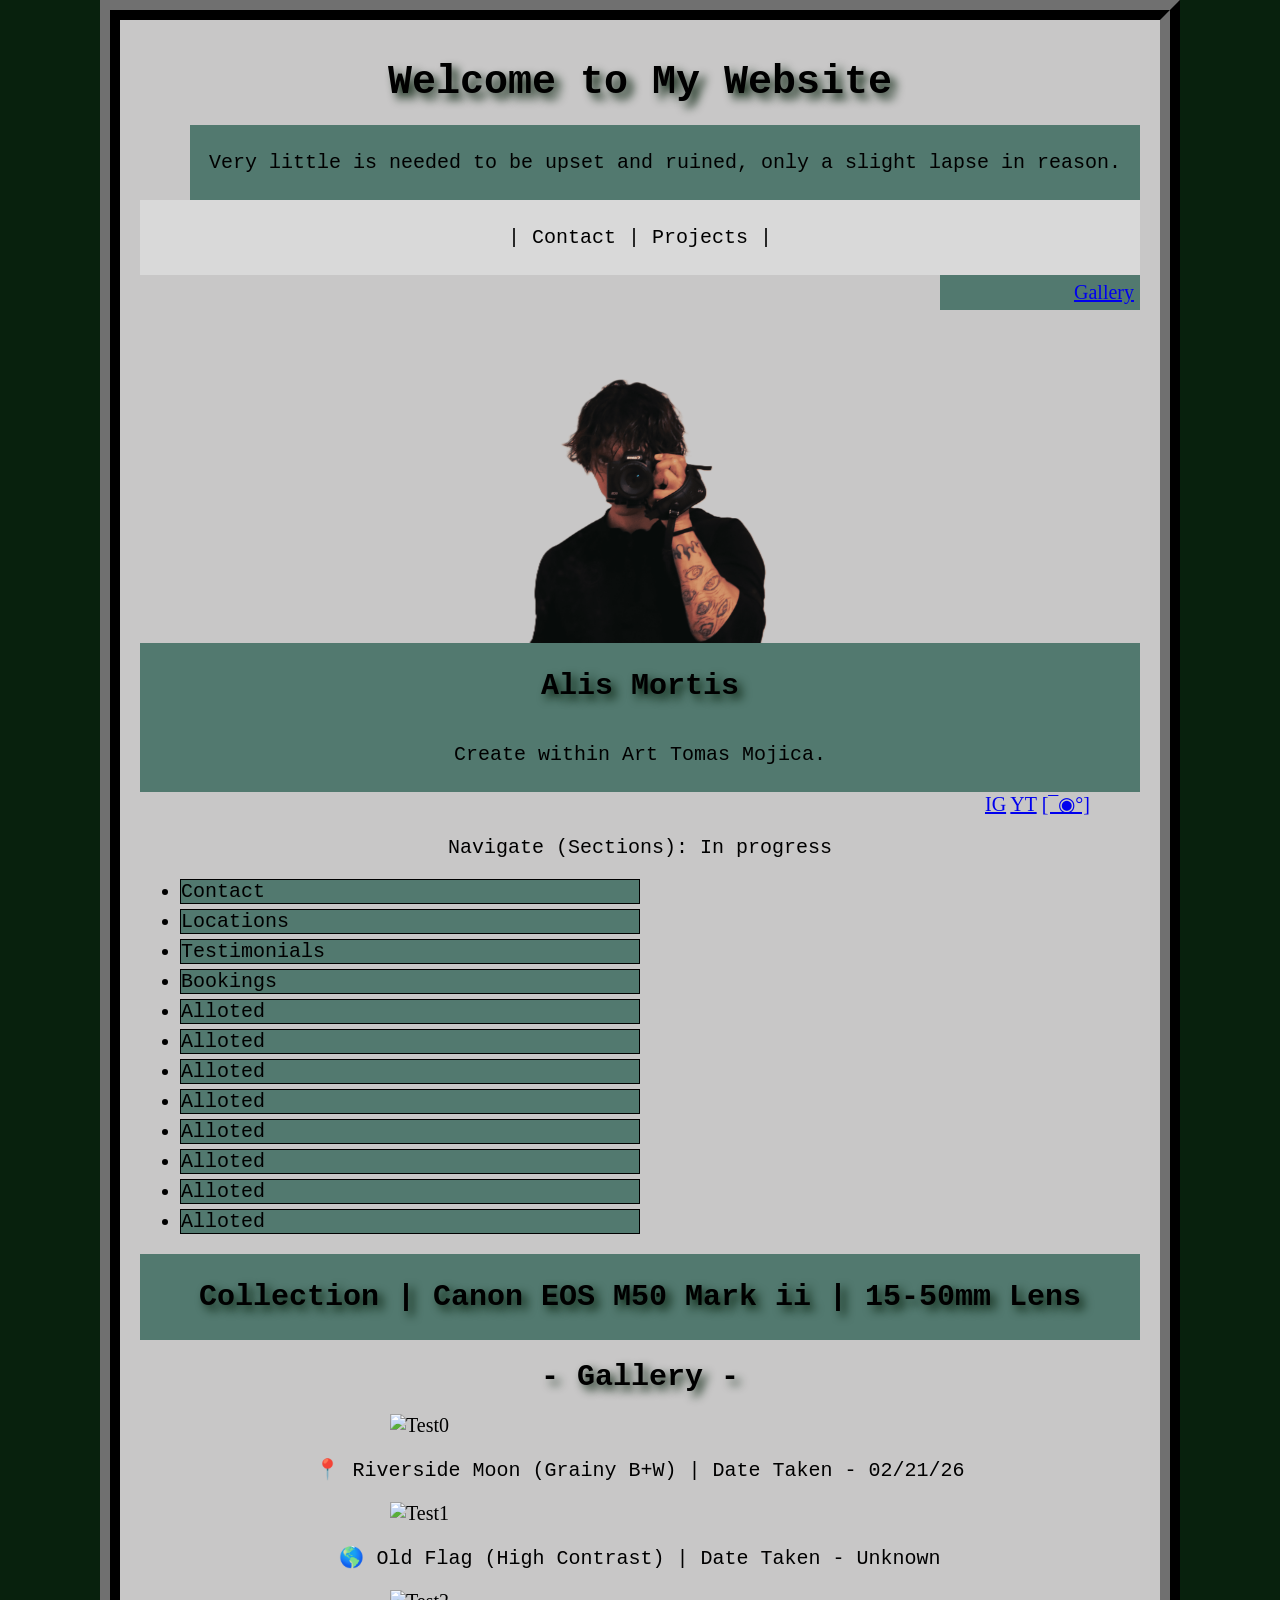
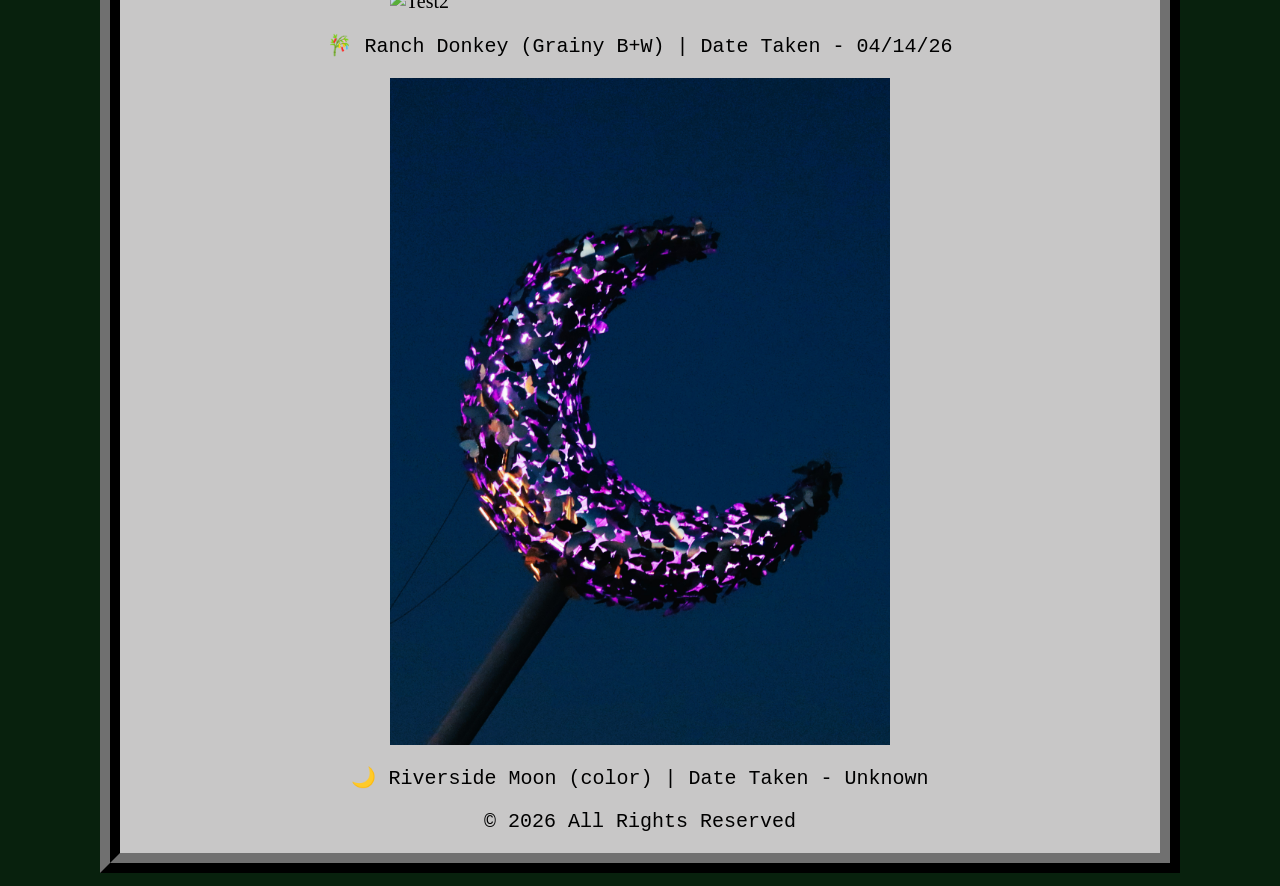
==== index.html @ ce9ffc4e "Rename website.html to index.html" ====
<body>
  <header>
    <h1>Welcome to My Website</h1>
  </header>
</body>

<style>
  .bracket {
    margin-left: 50px;
    padding: 0.3em;
    background-color: #52796f;
  }
</style>

<div class="bracket">
  <p>Very little is needed to be upset and ruined, only a slight lapse in reason.</p>
</div>

<style>
  .left {
    color: #d9d9d9;
    background-color: #52796f;
    padding: 0.3em;
    text-align: right;
    margin-left: 800px;
  }
</style>

<style>
  .menu {
    background-color: #d9d9d9;
    padding: 0.3em;
  }
</style>

<div class="menu">
  <p>
  | Contact | Projects |
  </p>
</div>

<body>
  <header>
    <nav>
      <div class="left">
        <a href="#gallery-section">Gallery</a>
      </div>
    </nav>
  </header>
</body>


<html lang="en-US">
  <head>
    <meta charset="utf-8" />
    <meta name="viewport" content="width=device-width" />
    <title>My test page</title>
  </head>
  <body>
    <img src="images/HTML-cover.png" alt="Headshot" />
  </body>
</html>

<style>
  .box {
    color: #d9d9d9;
    padding: 0.3em;
    background-color: #52796f;
    text-align: center;
  }
</style>

<div class="box">
  <h2>Alis Mortis</h2>
  <p>Create within Art <span>Tomas Mojica</span>.</p>
</div>

<style>
  .links {
    margin-right: 50px;
    text-align: right;
  }
</style>

<div class="links">
  <a href="https://instagram.com/capt.tms" target="_blank" >IG</a>
  <a href="https://youtube.com/@trvpt.nktrnl?si=ZHeoFs7fiqC4pzoD" target="_blank">YT</a>
  <a href="file:///C:/Users/Tom/Desktop/html-css/buttons.html">[¯◉°]</a>
</div>

<p>
  Navigate (Sections): In progress
</p>

<ul>
  <li>Contact</li>
  <li>Locations</li>
  <li>Testimonials</li>
  <li>Bookings</li>
  <li>Alloted</li>
  <li>Alloted</li>
  <li>Alloted</li>
  <li>Alloted</li>
  <li>Alloted</li>
  <li>Alloted</li>
  <li>Alloted</li>
  <li>Alloted</li>
</ul>

<head>
  <link href="style/styles.css" rel="stylesheet" />
</head>

<div class="box">
  <h2>
    Collection | Canon EOS M50 Mark ii | 15-50mm Lens 
  </h2>
</div>

<body>
  <header>
    <section id="gallery-section">
      <h2>- Gallery -</h2>
      <div class="IMG_1497">
        <picture>
          <source srcset="images/IMG_1497.JPG" type="images/IMG_1497">
          <img src="images/IMG_1265.JPG" alt="Test0" />
          <p>
            📍 Riverside Moon (Grainy B+W) | Date Taken - 02/21/26
          </p>
          <img src="images/IMG_1487.jpg" alt="Test1" />
          <p>
            🌎 Old Flag (High Contrast) | Date Taken - Unknown
          </p>
          <img src="images/IMG_1744.JPG" alt="Test2" />
          <p>
            🎋 Ranch Donkey (Grainy B+W) | Date Taken - 04/14/26
          </p>
          <img src="images/IMG_1497.JPG" alt="Pictures">
          <p>
            🌙 Riverside Moon (color) | Date Taken - Unknown
          </p>
        </picture>
      </div>
    </section>
  </header>  
</body>

<body>
  <footer>
    <p>&copy; <span> 2026 All Rights Reserved</p>
  </footer>
</body>
---- style/styles.css ----
:root {
  font-size: 20px;
}

html {
  background-color: #08210d;
}

body {
  width: 1000px;
  margin: 0 auto;
  background-color: #c8c7c7;
  padding: 20px 20px 20px;
  border: 20px ridge #1c1c1c;
}

h1 {
  font-family:'Courier New', Courier, monospace;
  color: black;
  text-align: center;
  margin: 0 auto;
  padding: 20px 0;
  text-shadow: 6px 6px 10px #08210d;
}

h2 {
  font-family:'Courier New', Courier, monospace;
  color: black;
  text-align: center;
  margin: 0 auto;
  padding: 20px 0;
  text-shadow: 5px 5px 10px #08210d;
}

p {
  font-family: monospace;
  color: black;
  text-align: center;
}

li {
  color: black;
  background-color: #52796f;
  font-family: monospace;
  border: 1px solid black;
  margin-bottom: 5px;
  margin-right: 500px;
}

img {
  display: block;
  margin: 0 auto;
  max-width: 50%;
}
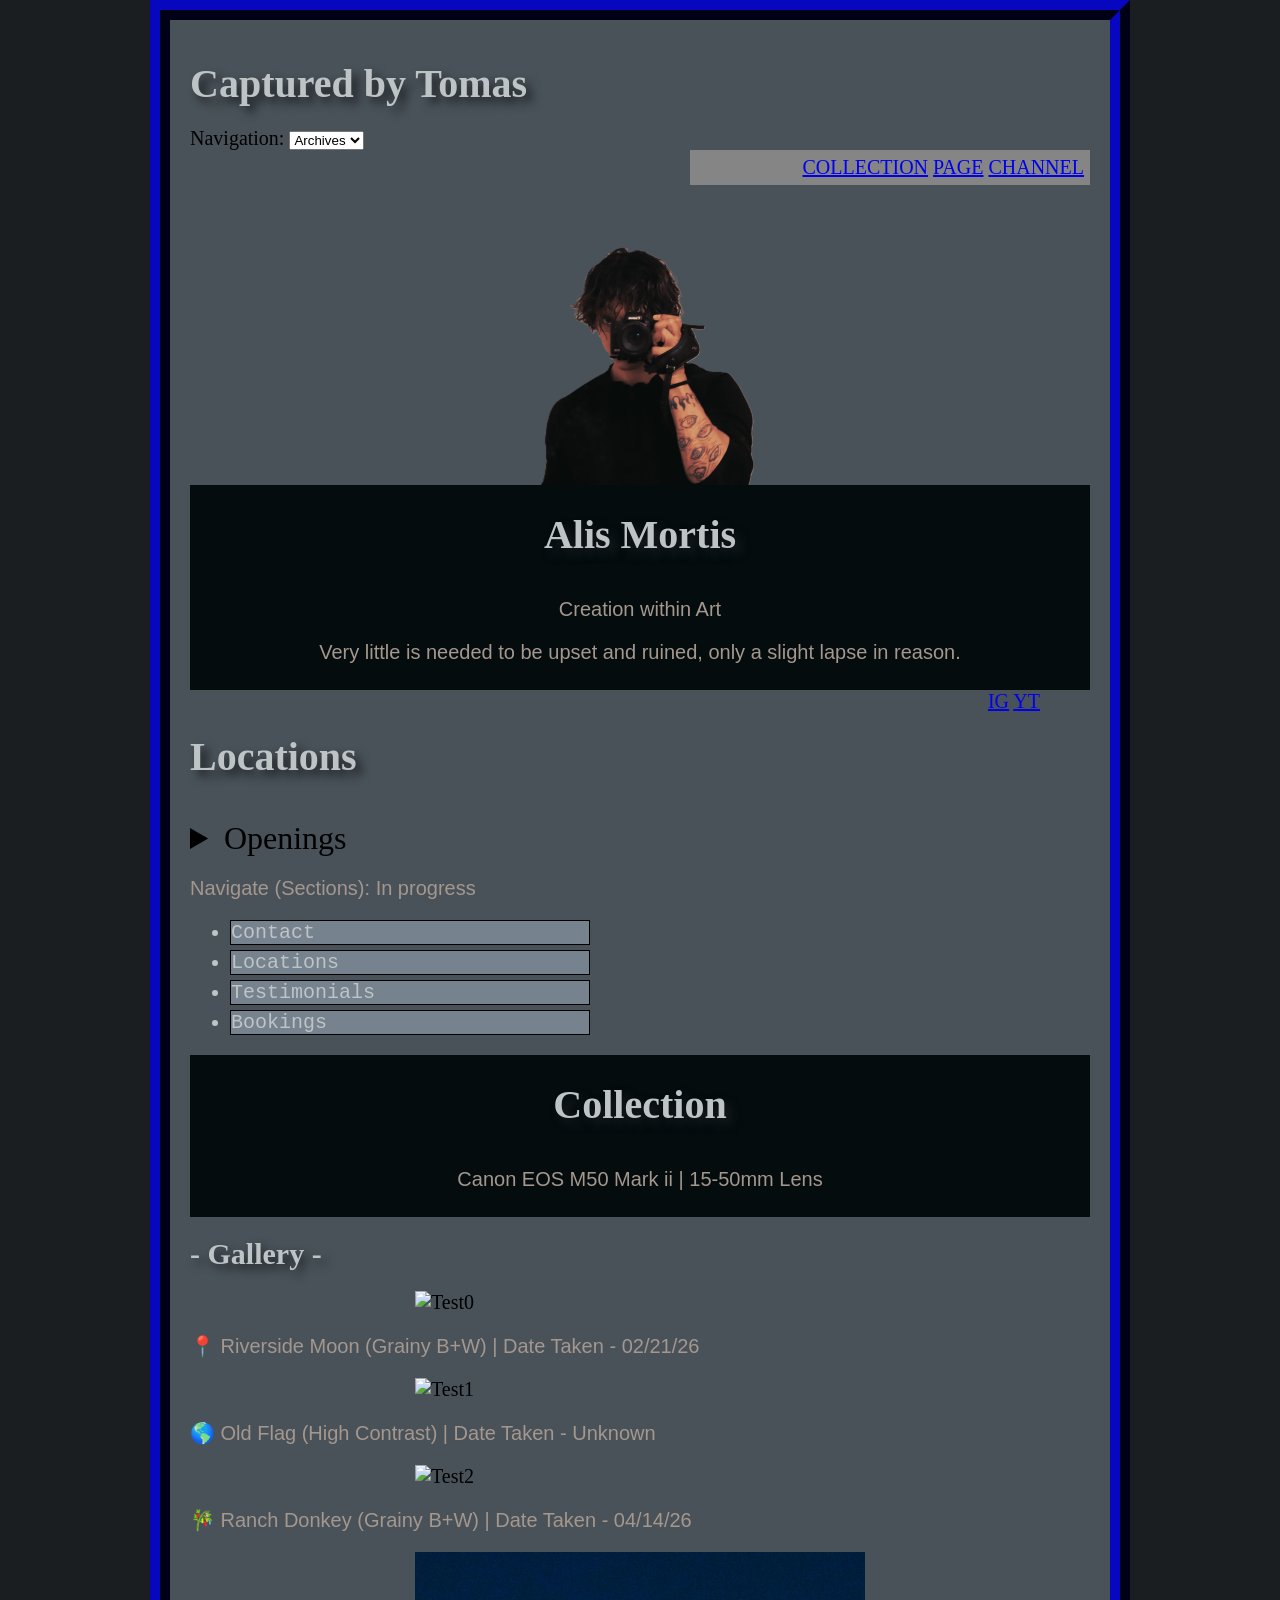
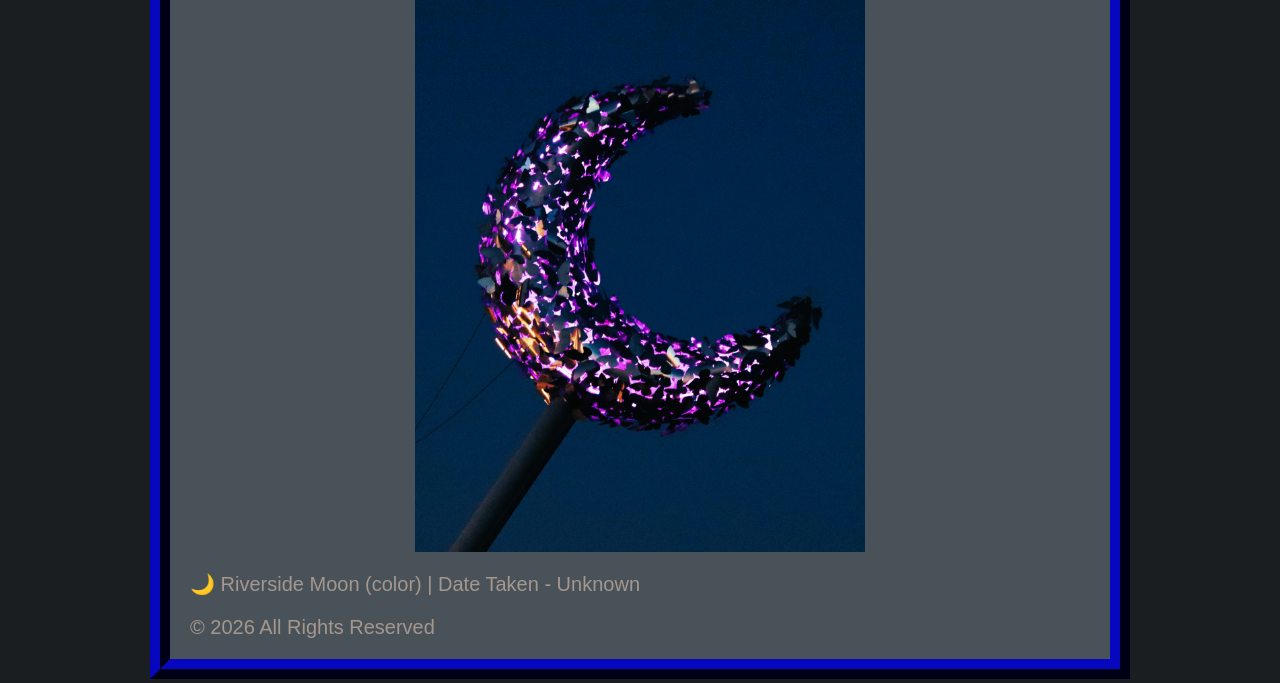
==== commit 5aeddbfe: "Update index.html" ====
--- a/index.html
+++ b/index.html
@@ -1,49 +1,35 @@
 <body>
   <header>
-    <h1>Welcome to My Website</h1>
+    <h1>Captured by Tomas</h1>
   </header>
 </body>
 
-<style>
-  .bracket {
-    margin-left: 50px;
-    padding: 0.3em;
-    background-color: #52796f;
-  }
-</style>
 
-<div class="bracket">
-  <p>Very little is needed to be upset and ruined, only a slight lapse in reason.</p>
-</div>
+
+<label for="options">Navigation:</label>
+<select id="options" name="options">
+  <option value="val1">Archives</option>
+  <option value="val2">Personal</option>
+  <option value="val3">Contact</option>
+</select>
 
 <style>
   .left {
     color: #d9d9d9;
-    background-color: #52796f;
+    background-color: #858585;
     padding: 0.3em;
     text-align: right;
-    margin-left: 800px;
+    margin-left: 500px;
   }
 </style>
-
-<style>
-  .menu {
-    background-color: #d9d9d9;
-    padding: 0.3em;
-  }
-</style>
-
-<div class="menu">
-  <p>
-  | Contact | Projects |
-  </p>
-</div>
 
 <body>
   <header>
     <nav>
       <div class="left">
-        <a href="#gallery-section">Gallery</a>
+        <a href="#gallery-section">COLLECTION</a>
+        <a href="https://instagram.com/capt.tms" target="_blank" >PAGE</a>
+        <a href="https://youtube.com/@trvpt.nktrnl?si=ZHeoFs7fiqC4pzoD" target="_blank">CHANNEL</a>
       </div>
     </nav>
   </header>
@@ -65,15 +51,19 @@
   .box {
     color: #d9d9d9;
     padding: 0.3em;
-    background-color: #52796f;
+    background-color: #040c0e;
     text-align: center;
   }
 </style>
 
 <div class="box">
-  <h2>Alis Mortis</h2>
-  <p>Create within Art <span>Tomas Mojica</span>.</p>
+  <h1>Alis Mortis</h1>
+  <p>Creation within Art</p>
+  <p>Very little is needed to be upset and ruined, 
+    only a slight lapse in reason.</p>
 </div>
+
+
 
 <style>
   .links {
@@ -85,8 +75,26 @@
 <div class="links">
   <a href="https://instagram.com/capt.tms" target="_blank" >IG</a>
   <a href="https://youtube.com/@trvpt.nktrnl?si=ZHeoFs7fiqC4pzoD" target="_blank">YT</a>
-  <a href="file:///C:/Users/Tom/Desktop/html-css/buttons.html">[¯◉°]</a>
 </div>
+
+<header>
+  <body>
+    <h1>
+      Locations
+    </h1>
+    <p>
+
+    </p>
+  </body>
+</header>
+
+<details>
+  <summary>Openings</summary>
+  <ul>
+    <li><a href="https://www.mcnayart.org/photography/">McNay Art Museum Reservations</a></li>
+    <li><a href="https://maps.app.goo.gl/4aNpG89KdVM27pMu9">Pearl Brewery Hisstorical Landmark</a></li>
+  </ul>
+</details>
 
 <p>
   Navigate (Sections): In progress
@@ -97,14 +105,6 @@
   <li>Locations</li>
   <li>Testimonials</li>
   <li>Bookings</li>
-  <li>Alloted</li>
-  <li>Alloted</li>
-  <li>Alloted</li>
-  <li>Alloted</li>
-  <li>Alloted</li>
-  <li>Alloted</li>
-  <li>Alloted</li>
-  <li>Alloted</li>
 </ul>
 
 <head>
@@ -112,9 +112,12 @@
 </head>
 
 <div class="box">
-  <h2>
-    Collection | Canon EOS M50 Mark ii | 15-50mm Lens 
-  </h2>
+  <h1>
+    Collection
+  </h1>
+  <p>
+    Canon EOS M50 Mark ii | 15-50mm Lens   
+  </p>
 </div>
 
 <body>
--- a/style/styles.css
+++ b/style/styles.css
@@ -3,44 +3,41 @@
 }
 
 html {
-  background-color: #08210d;
+  background-color: #1b1e21;
 }
 
 body {
-  width: 1000px;
+  width: 900px;
   margin: 0 auto;
-  background-color: #c8c7c7;
+  background-color: #495259;
   padding: 20px 20px 20px;
-  border: 20px ridge #1c1c1c;
+  border: 20px ridge rgb(4, 4, 108);
 }
 
 h1 {
-  font-family:'Courier New', Courier, monospace;
-  color: black;
-  text-align: center;
+  font-family: 'Times New Roman', Times, serif;
+  color: #BEC4C6;
   margin: 0 auto;
   padding: 20px 0;
-  text-shadow: 6px 6px 10px #08210d;
+  text-shadow: 6px 6px 10px #1b1e21;
 }
 
 h2 {
-  font-family:'Courier New', Courier, monospace;
-  color: black;
-  text-align: center;
+  font-family:'Times New Roman', Times, serif;
+  color: #BEC4C6;
   margin: 0 auto;
   padding: 20px 0;
-  text-shadow: 5px 5px 10px #08210d;
+  text-shadow: 5px 5px 10px #1b1e21;
 }
 
 p {
-  font-family: monospace;
-  color: black;
-  text-align: center;
+  font-family: Arial, Helvetica, sans-serif;
+  color: #a4978e;
 }
 
 li {
-  color: black;
-  background-color: #52796f;
+  color: #BEC4C6;
+  background-color: #76828e;
   font-family: monospace;
   border: 1px solid black;
   margin-bottom: 5px;
@@ -51,4 +48,8 @@
   display: block;
   margin: 0 auto;
   max-width: 50%;
-}+}
+
+summary {
+  font-size: xx-large;
+}
